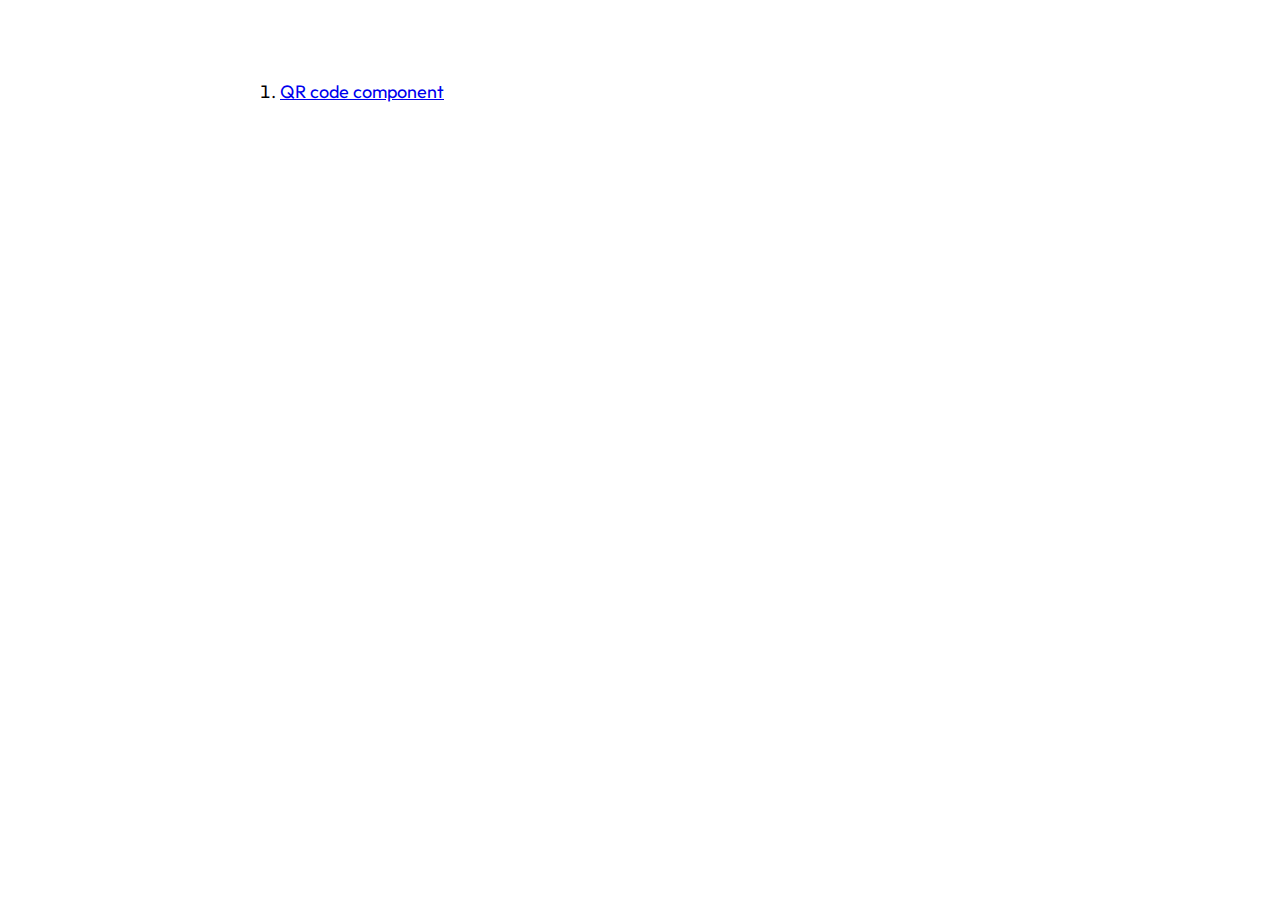
==== index.html @ 3523c71d "initial commit" ====
<!DOCTYPE html>
<html lang="en">
<head>
  <meta charset="UTF-8">
  <meta http-equiv="X-UA-Compatible" content="IE=edge">
  <meta name="viewport" content="width=device-width, initial-scale=1.0">
  <link rel="stylesheet" href="./styles/style.css">
  <title>Frontend Mentor Components</title>
</head>
<body>
  <ol class="links">
    <li><a href="./qr-code-component/">QR code component</a></li>
  </ol>
</body>
</html>
---- styles/style.css ----
@import url("https://fonts.googleapis.com/css2?family=Outfit:wght@400;700&display=swap");
@import "../styles/base.css";

body {
  font-family: "Outfit", sans-serif;
  font-size: 1.8rem;
  padding: 0 2.8rem;
}

.links {
  margin: 8rem auto 0;
  max-width: 80rem;
}
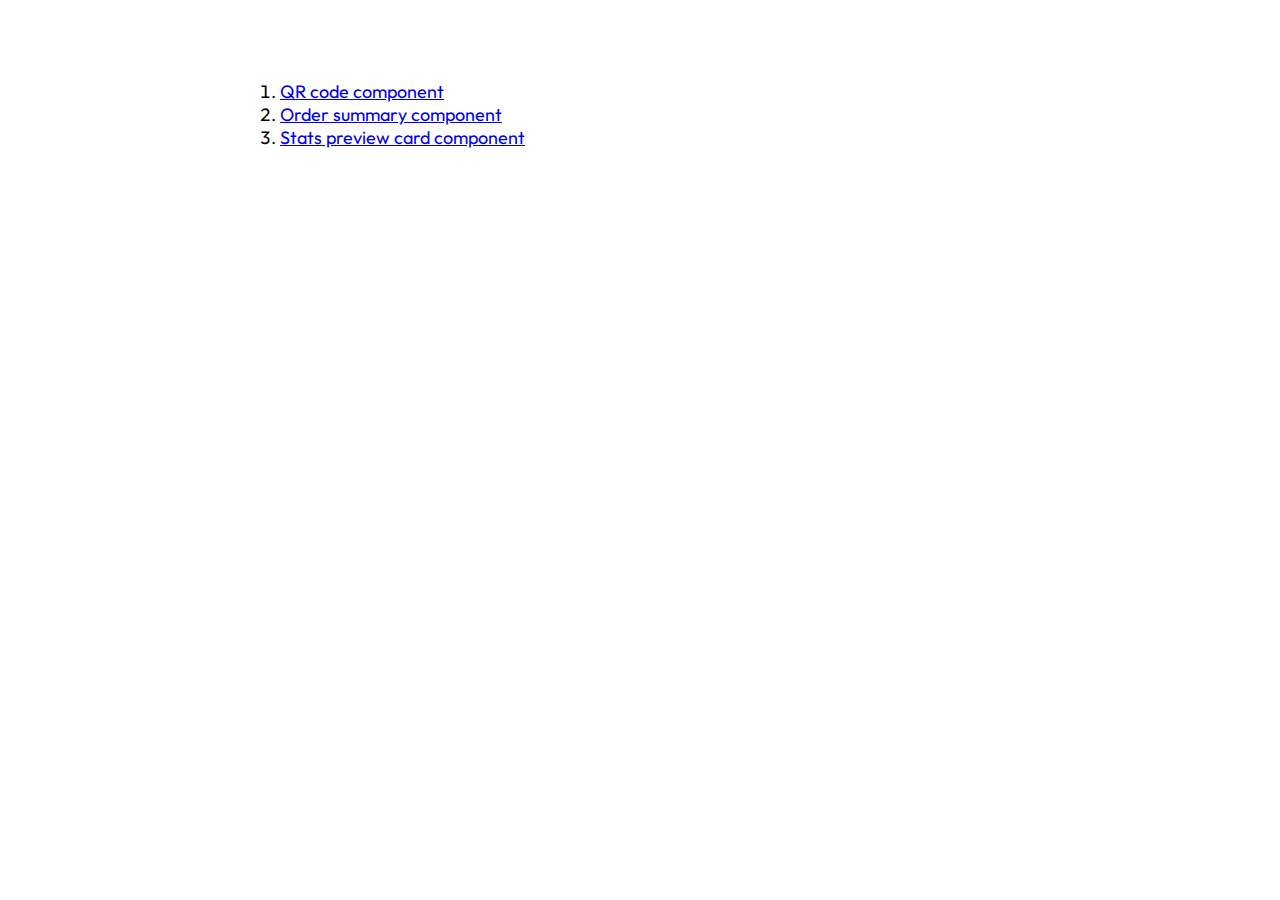
==== commit 06f52d24: "add stats preview component" ====
--- a/index.html
+++ b/index.html
@@ -10,6 +10,8 @@
 <body>
   <ol class="links">
     <li><a href="./qr-code-component/">QR code component</a></li>
+    <li><a href="./order-summary-component-main/">Order summary component</a></li>
+    <li><a href="./stats-preview-card-component/">Stats preview card component</a></li>
   </ol>
 </body>
 </html>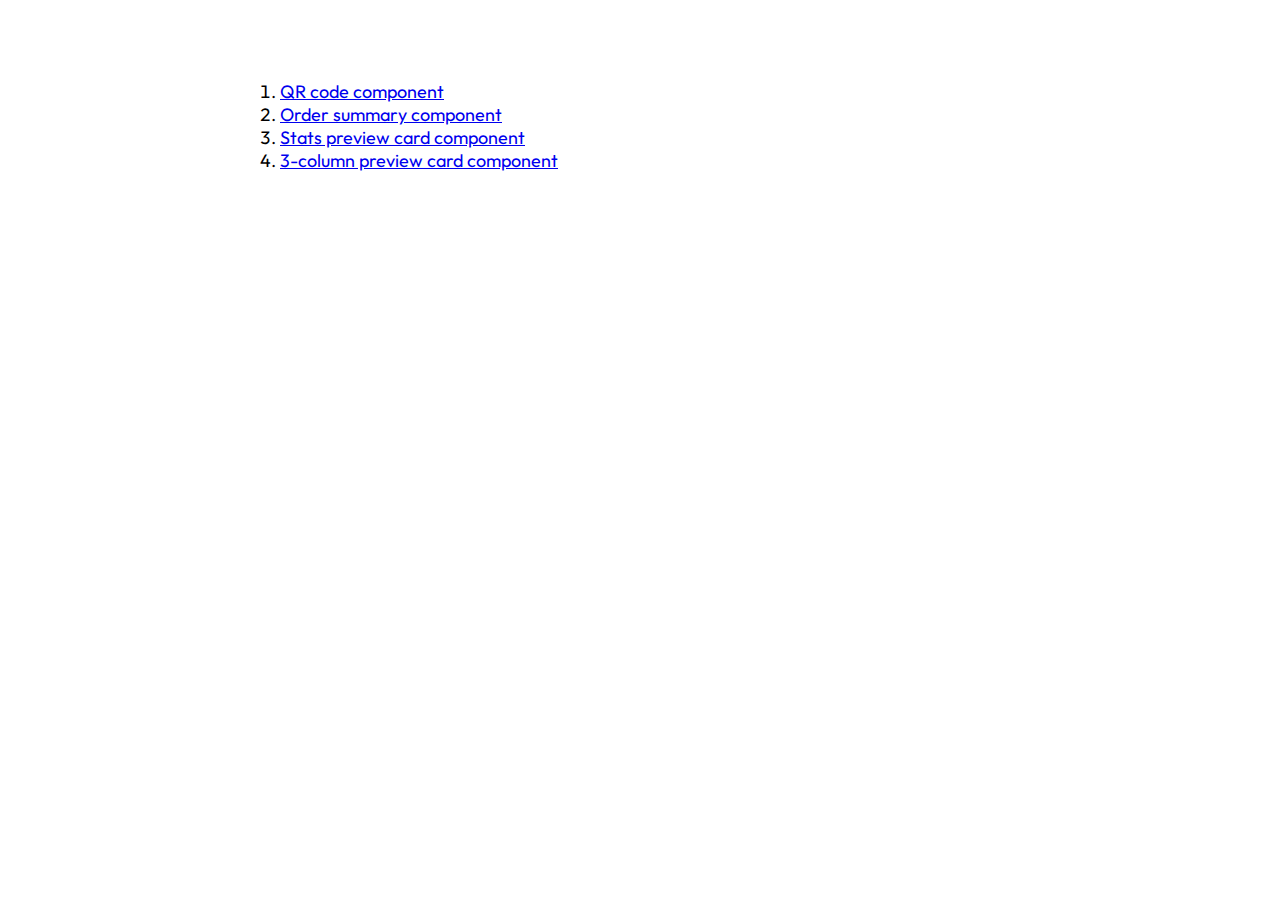
==== commit 79dedfb2: "add stats preview component" ====
--- a/index.html
+++ b/index.html
@@ -12,6 +12,7 @@
     <li><a href="./qr-code-component/">QR code component</a></li>
     <li><a href="./order-summary-component-main/">Order summary component</a></li>
     <li><a href="./stats-preview-card-component/">Stats preview card component</a></li>
+    <li><a href="./3-column-preview-card-component/">3-column preview card component</a></li>
   </ol>
 </body>
 </html>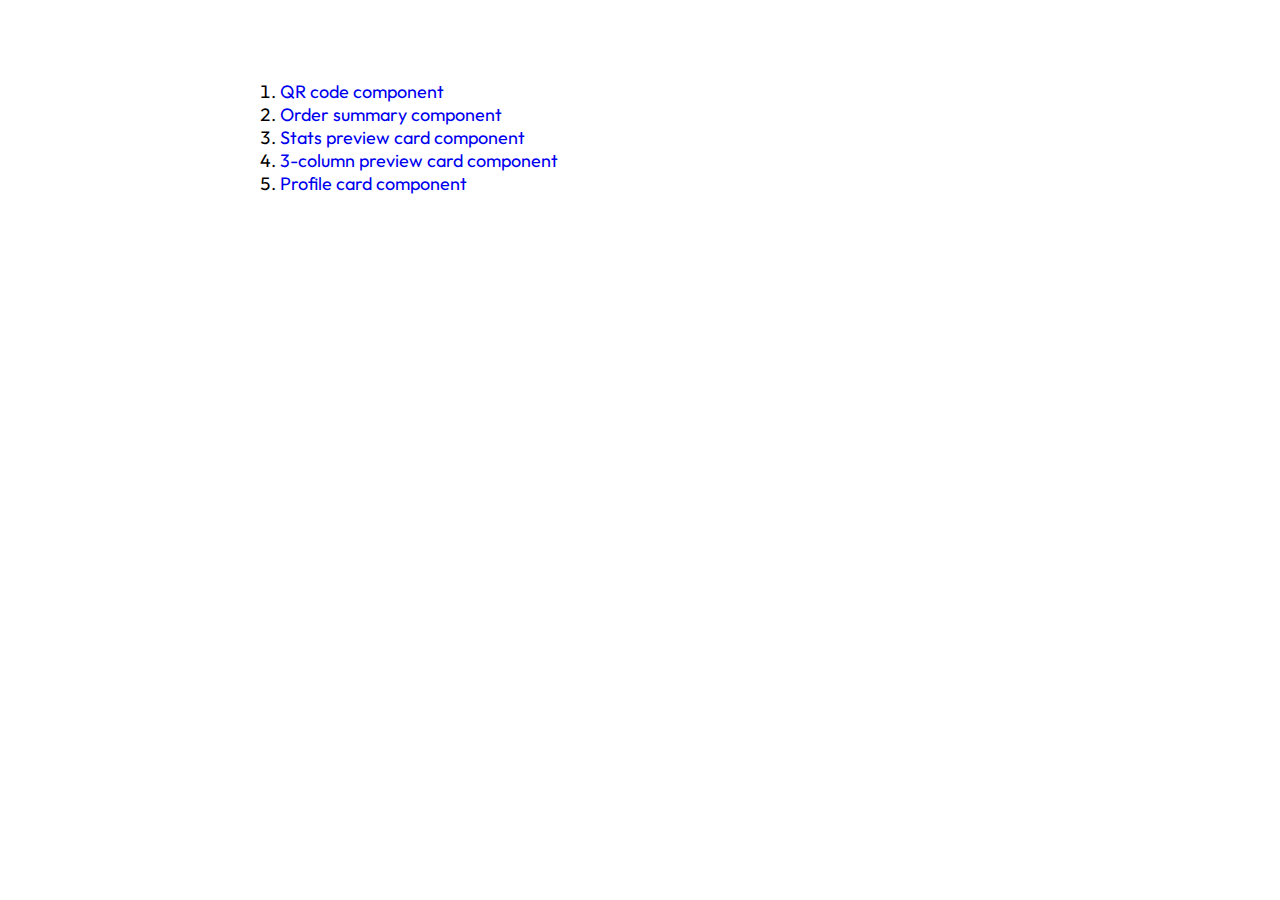
==== commit 8144237e: "semantic changes" ====
--- a/index.html
+++ b/index.html
@@ -13,6 +13,7 @@
     <li><a href="./order-summary-component-main/">Order summary component</a></li>
     <li><a href="./stats-preview-card-component/">Stats preview card component</a></li>
     <li><a href="./3-column-preview-card-component/">3-column preview card component</a></li>
+    <li><a href="./profile-card-component/">Profile card component</a></li>
   </ol>
 </body>
 </html>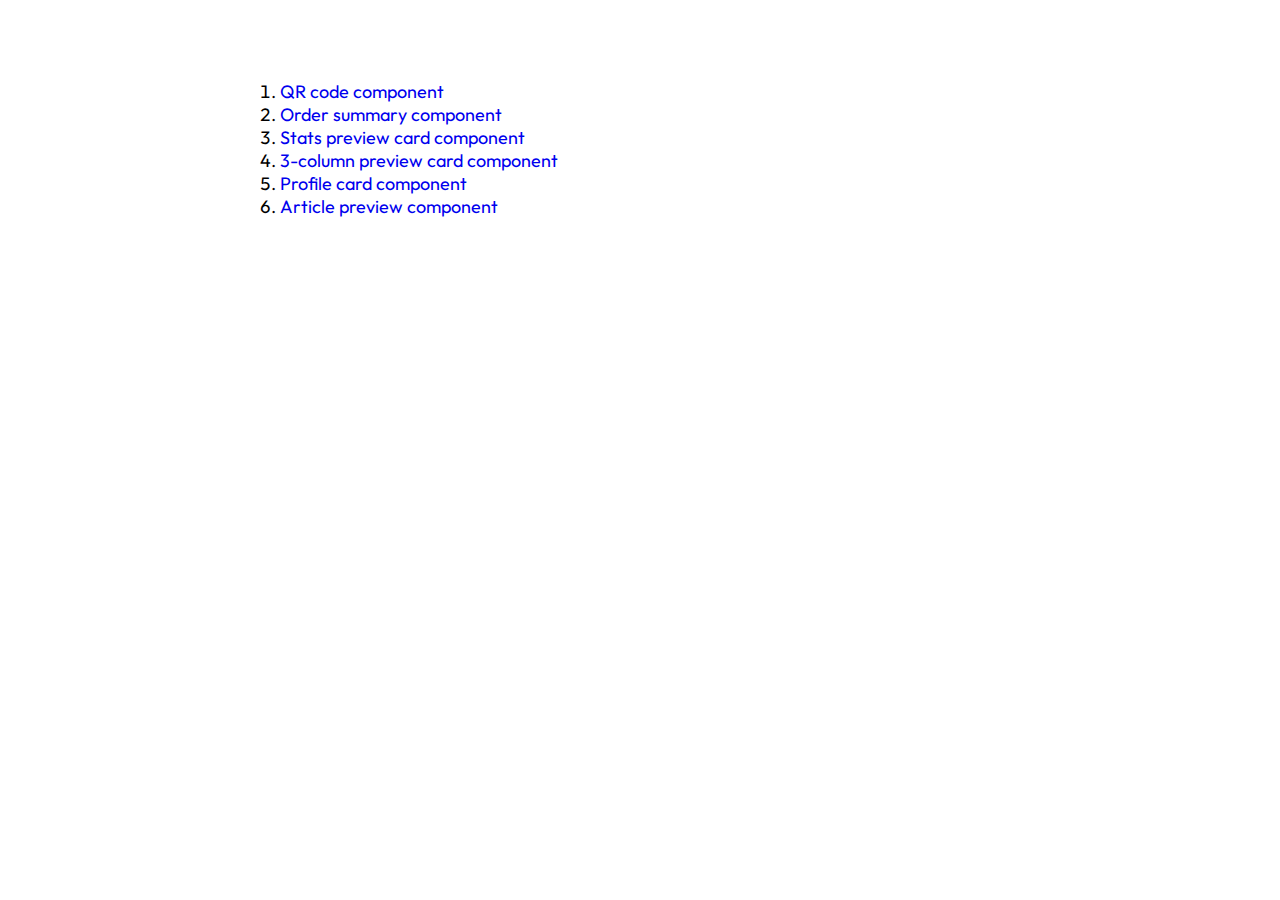
==== commit a8ba17cd: "add article preview component" ====
--- a/index.html
+++ b/index.html
@@ -14,6 +14,7 @@
     <li><a href="./stats-preview-card-component/">Stats preview card component</a></li>
     <li><a href="./3-column-preview-card-component/">3-column preview card component</a></li>
     <li><a href="./profile-card-component/">Profile card component</a></li>
+    <li><a href="./article-preview-component/">Article preview component</a></li>
   </ol>
 </body>
 </html>